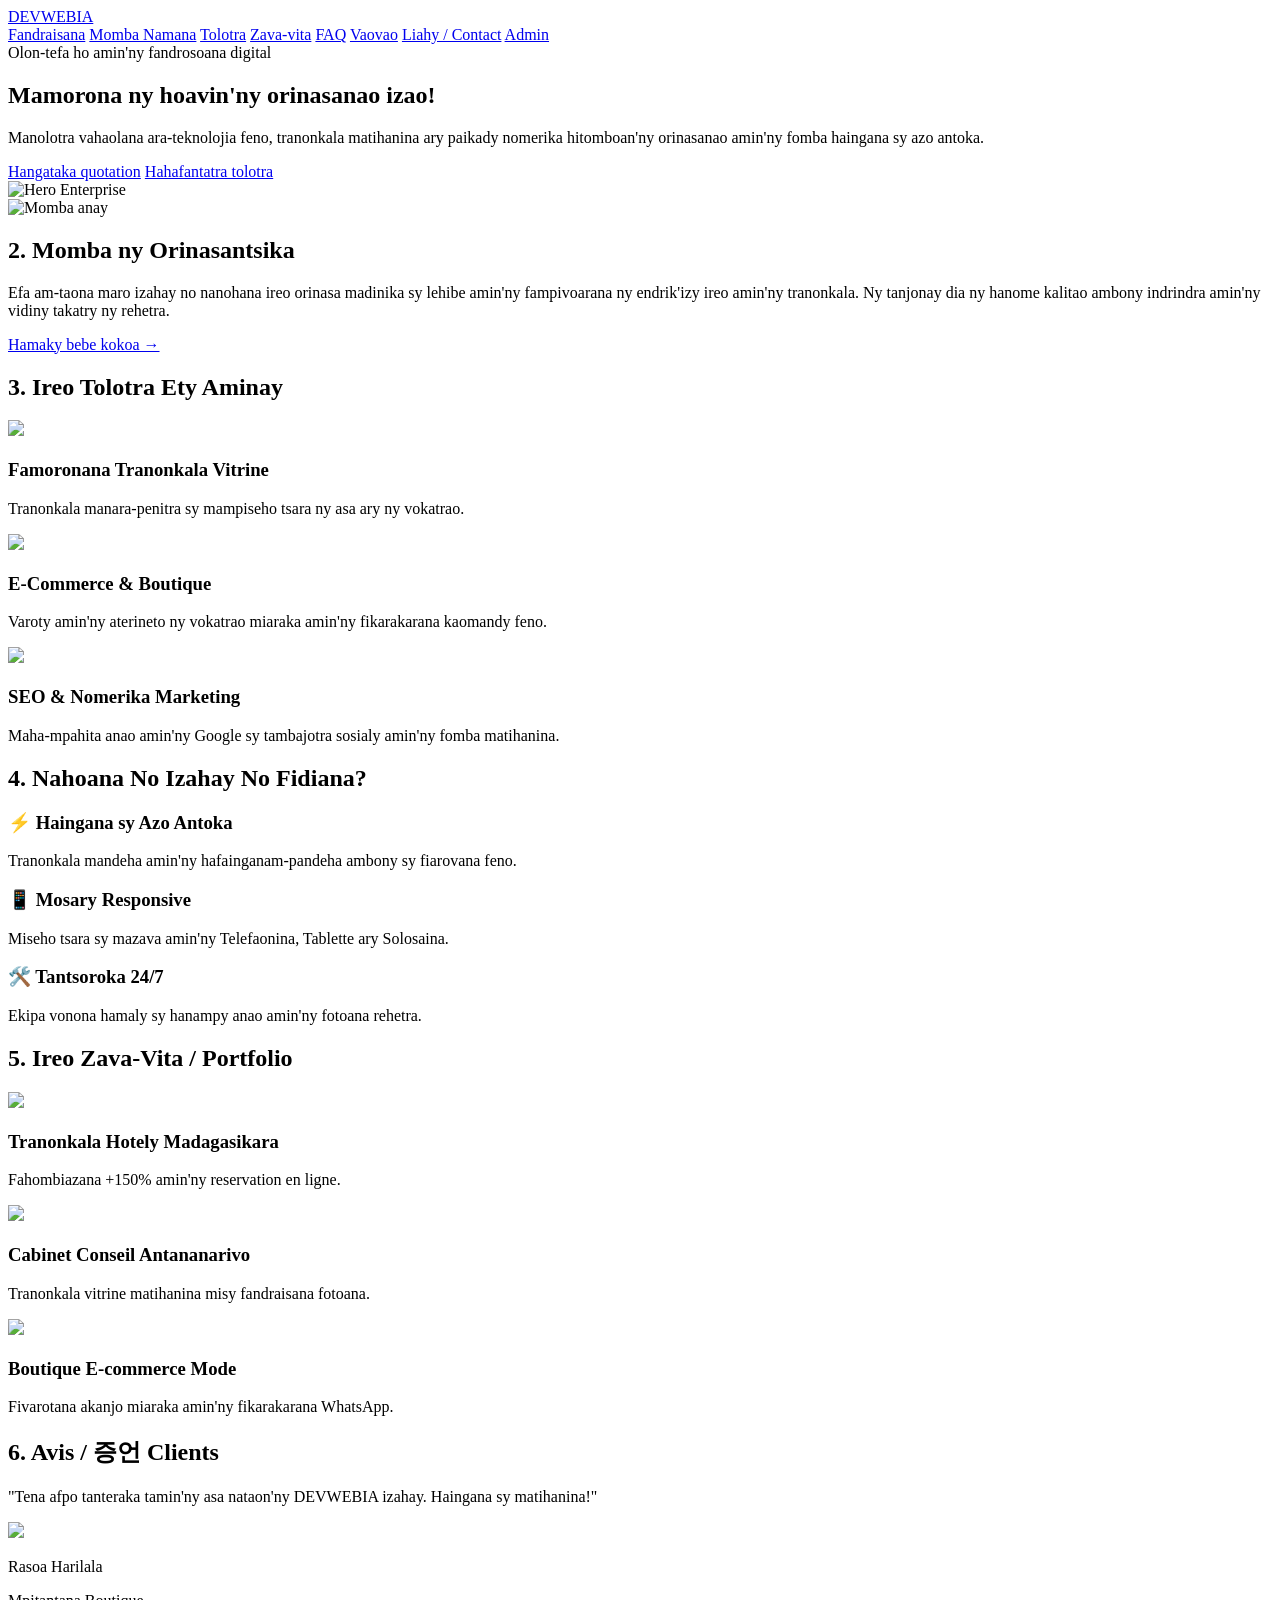
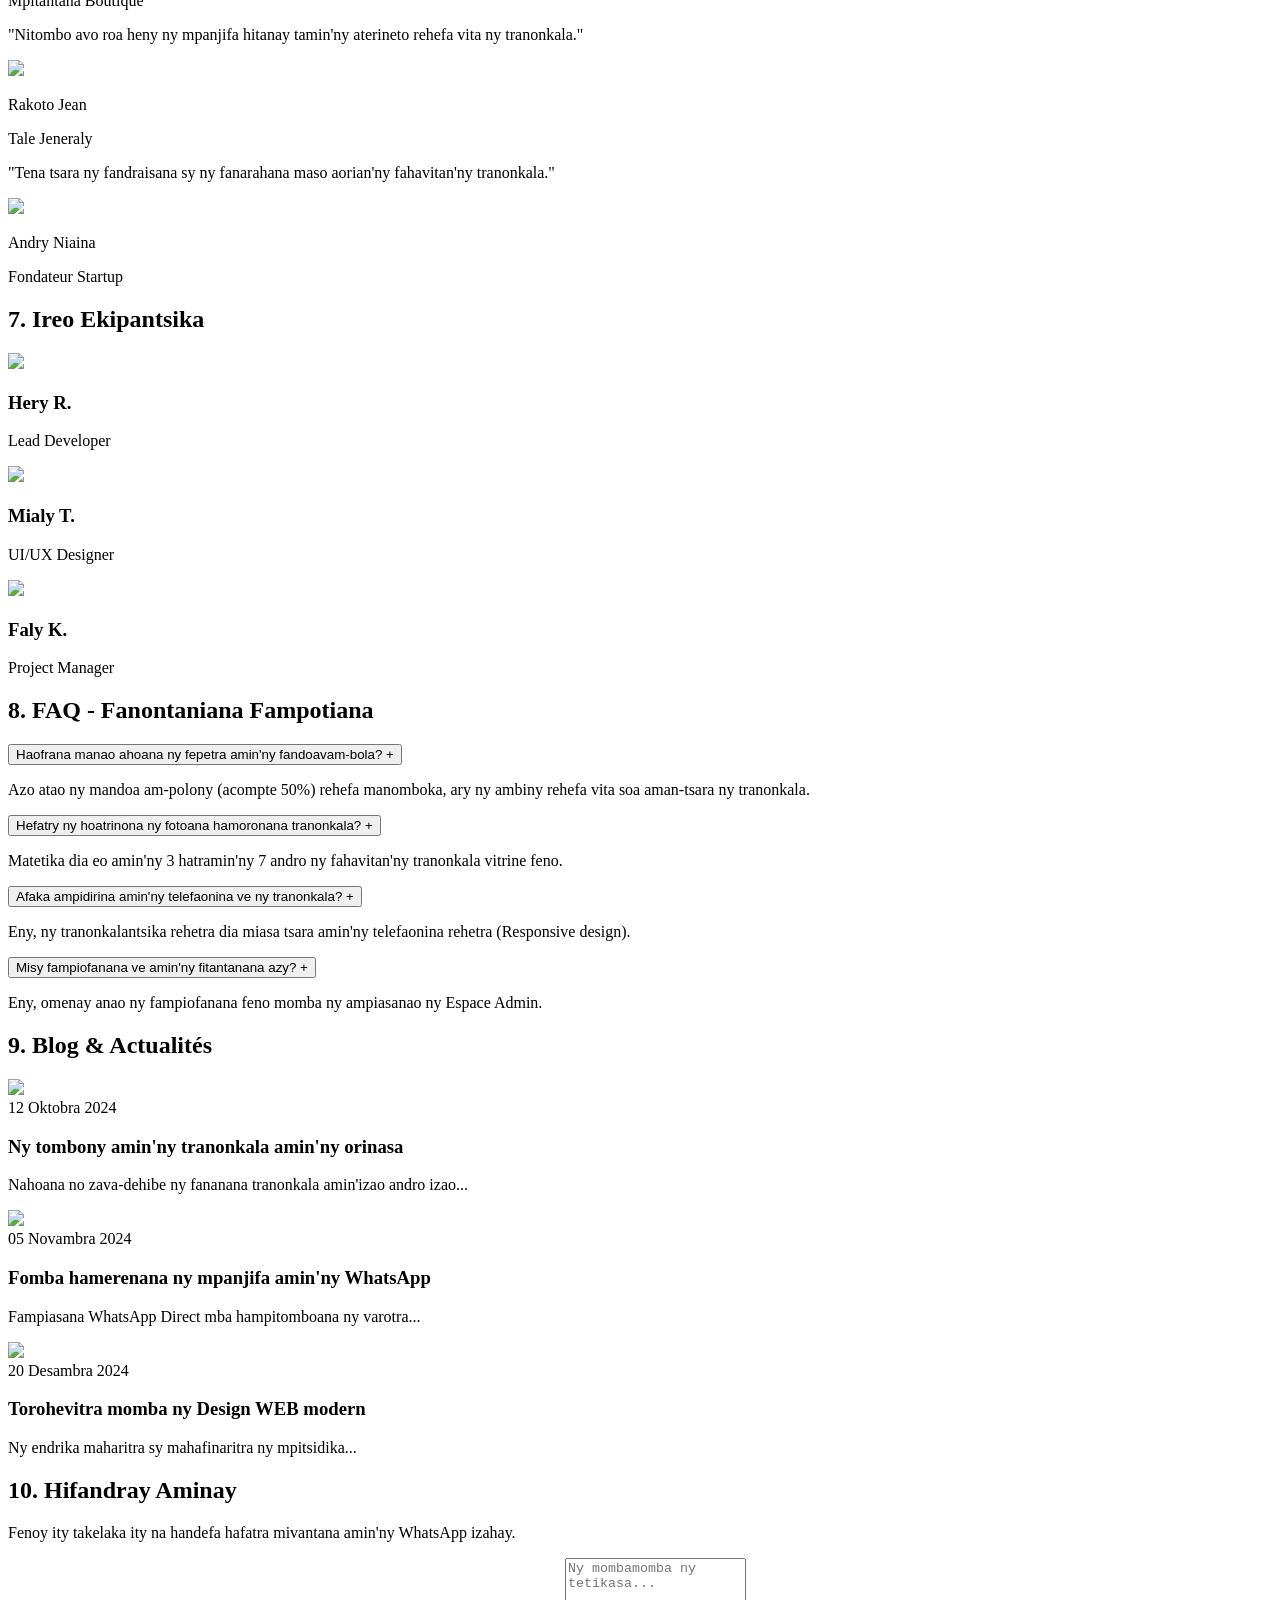
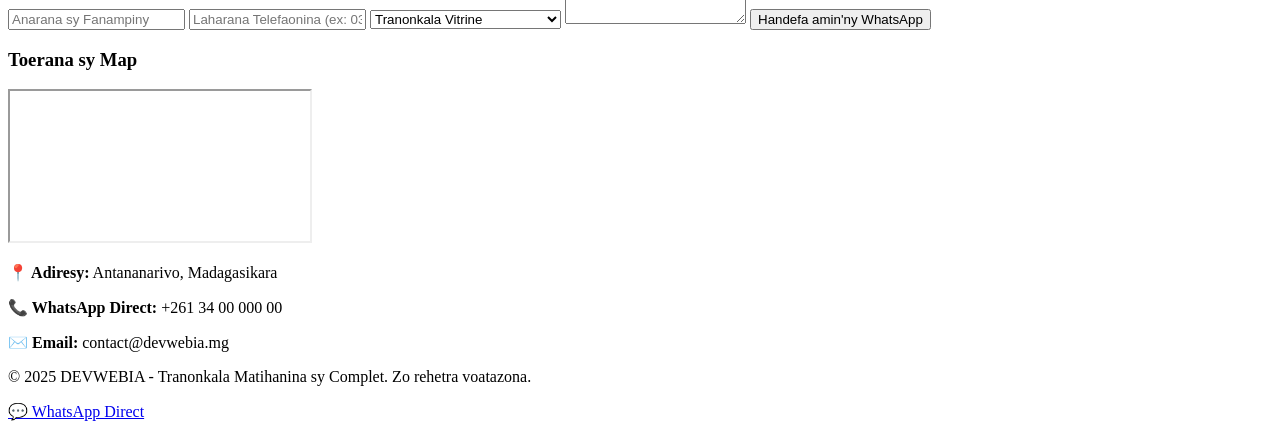
==== index.html @ ee8be9ce "Update index.html via DEVWEBIA" ====
<!DOCTYPE html>
<html lang="mg">
<head>
  <meta charset="UTF-8">
  <meta name="viewport" content="width=device-width, initial-scale=1.0">
  <title>DEVWEBIA - Vitrine Entreprise Matihanina</title>
  <script src="https://cdn.tailwindcss.com"></script>
  <link rel="stylesheet" href="style.css">
  <script type="text/javascript" src="//translate.google.com/translate_a/element.js?cb=googleTranslateElementInit"></script>
</head>
<body class="bg-slate-950 text-slate-100 font-sans leading-relaxed">

  <!-- NAVIGATION BAR -->
  <nav class="sticky top-0 z-50 bg-slate-900/90 backdrop-blur-md border-b border-slate-800">
    <div class="max-w-7xl mx-auto px-4 py-3 flex justify-between items-center">
      <a href="index.html" class="text-2xl font-black text-transparent bg-clip-text bg-gradient-to-r from-indigo-400 to-purple-400">DEVWEBIA</a>
      <div class="hidden md:flex space-x-6 text-sm font-semibold text-slate-300">
        <a href="index.html" class="hover:text-indigo-400 transition">Fandraisana</a>
        <a href="apropos.html" class="hover:text-indigo-400 transition">Momba Namana</a>
        <a href="services.html" class="hover:text-indigo-400 transition">Tolotra</a>
        <a href="realisations.html" class="hover:text-indigo-400 transition">Zava-vita</a>
        <a href="faq.html" class="hover:text-indigo-400 transition">FAQ</a>
        <a href="blog.html" class="hover:text-indigo-400 transition">Vaovao</a>
        <a href="contact.html" class="hover:text-indigo-400 transition">Liahy / Contact</a>
        <a href="admin.html" class="text-purple-400 hover:text-purple-300">Admin</a>
      </div>
      <div id="google_translate_element"></div>
    </div>
  </nav>

  <!-- OPTION 1: HERO SECTION -->
  <section class="relative py-20 px-4 bg-gradient-primary text-center md:text-left overflow-hidden">
    <div class="max-w-7xl mx-auto grid grid-cols-1 md:grid-cols-2 gap-12 items-center">
      <div class="space-y-6">
        <span class="px-3 py-1 bg-indigo-500/20 text-indigo-300 rounded-full text-xs font-bold uppercase tracking-wider">Olon-tefa ho amin'ny fandrosoana digital</span>
        <h1 class="text-4xl md:text-6xl font-black text-white leading-tight">Mamorona ny hoavin'ny orinasanao izao!</h1>
        <p class="text-slate-300 text-lg">Manolotra vahaolana ara-teknolojia feno, tranonkala matihanina ary paikady nomerika hitomboan'ny orinasanao amin'ny fomba haingana sy azo antoka.</p>
        <div class="flex flex-col sm:flex-row gap-4 justify-center md:justify-start">
          <a href="contact.html" class="px-8 py-4 bg-indigo-600 hover:bg-indigo-500 text-white font-bold rounded-xl shadow-lg transition text-center">Hangataka quotation</a>
          <a href="services.html" class="px-8 py-4 bg-slate-800 hover:bg-slate-700 text-slate-200 font-bold rounded-xl border border-slate-700 text-center">Hahafantatra tolotra</a>
        </div>
      </div>
      <div class="relative">
        <img src="https://images.unsplash.com/photo-1460925895917-afdab827c52f?auto=format&fit=crop&w=800&q=80" onerror="this.onerror=null;this.src='https://images.unsplash.com/photo-1557804506-669a67965ba0?auto=format&fit=crop&w=800&q=80';" alt="Hero Enterprise" class="rounded-2xl shadow-2xl border border-slate-700 w-full object-cover">
      </div>
    </div>
  </section>

  <!-- OPTION 2: À PROPOS -->
  <section class="py-16 px-4 bg-slate-900 border-t border-slate-800">
    <div class="max-w-7xl mx-auto grid grid-cols-1 md:grid-cols-2 gap-12 items-center">
      <img src="https://images.unsplash.com/photo-1522071820081-009f0129c71c?auto=format&fit=crop&w=800&q=80" onerror="this.onerror=null;this.src='https://images.unsplash.com/photo-1557804506-669a67965ba0?auto=format&fit=crop&w=800&q=80';" alt="Momba anay" class="rounded-2xl shadow-lg border border-slate-700">
      <div class="space-y-4">
        <h2 class="text-3xl font-extrabold text-indigo-400">2. Momba ny Orinasantsika</h2>
        <p class="text-slate-300">Efa am-taona maro izahay no nanohana ireo orinasa madinika sy lehibe amin'ny fampivoarana ny endrik'izy ireo amin'ny tranonkala. Ny tanjonay dia ny hanome kalitao ambony indrindra amin'ny vidiny takatry ny rehetra.</p>
        <a href="apropos.html" class="inline-block text-indigo-400 hover:underline font-semibold">Hamaky bebe kokoa &rarr;</a>
      </div>
    </div>
  </section>

  <!-- OPTION 3: SERVICES -->
  <section class="py-16 px-4 max-w-7xl mx-auto text-center">
    <h2 class="text-3xl font-extrabold text-indigo-400 mb-8">3. Ireo Tolotra Ety Aminay</h2>
    <div class="grid grid-cols-1 md:grid-cols-3 gap-8">
      <div class="bg-slate-900 p-6 rounded-2xl border border-slate-800 space-y-4 text-left">
        <img src="https://images.unsplash.com/photo-1507238691740-187a5b1d37b8?auto=format&fit=crop&w=800&q=80" onerror="this.onerror=null;this.src='https://images.unsplash.com/photo-1557804506-669a67965ba0?auto=format&fit=crop&w=800&q=80';" class="rounded-lg h-48 w-full object-cover">
        <h3 class="text-xl font-bold text-white">Famoronana Tranonkala Vitrine</h3>
        <p class="text-slate-400 text-sm">Tranonkala manara-penitra sy mampiseho tsara ny asa ary ny vokatrao.</p>
      </div>
      <div class="bg-slate-900 p-6 rounded-2xl border border-slate-800 space-y-4 text-left">
        <img src="https://images.unsplash.com/photo-1556742049-0a67d519231f?auto=format&fit=crop&w=800&q=80" onerror="this.onerror=null;this.src='https://images.unsplash.com/photo-1557804506-669a67965ba0?auto=format&fit=crop&w=800&q=80';" class="rounded-lg h-48 w-full object-cover">
        <h3 class="text-xl font-bold text-white">E-Commerce & Boutique</h3>
        <p class="text-slate-400 text-sm">Varoty amin'ny aterineto ny vokatrao miaraka amin'ny fikarakarana kaomandy feno.</p>
      </div>
      <div class="bg-slate-900 p-6 rounded-2xl border border-slate-800 space-y-4 text-left">
        <img src="https://images.unsplash.com/photo-1432888498266-38ffec3eaf0a?auto=format&fit=crop&w=800&q=80" onerror="this.onerror=null;this.src='https://images.unsplash.com/photo-1557804506-669a67965ba0?auto=format&fit=crop&w=800&q=80';" class="rounded-lg h-48 w-full object-cover">
        <h3 class="text-xl font-bold text-white">SEO & Nomerika Marketing</h3>
        <p class="text-slate-400 text-sm">Maha-mpahita anao amin'ny Google sy tambajotra sosialy amin'ny fomba matihanina.</p>
      </div>
    </div>
  </section>

  <!-- OPTION 4: POURQUOI NOUS CHOISIR -->
  <section class="py-16 px-4 bg-slate-900 border-t border-slate-800 text-center">
    <div class="max-w-7xl mx-auto space-y-8">
      <h2 class="text-3xl font-extrabold text-indigo-400">4. Nahoana No Izahay No Fidiana?</h2>
      <div class="grid grid-cols-1 md:grid-cols-3 gap-6">
        <div class="p-6 bg-slate-950 rounded-xl border border-slate-800">
          <h3 class="text-lg font-bold text-white mb-2">⚡ Haingana sy Azo Antoka</h3>
          <p class="text-slate-400 text-sm">Tranonkala mandeha amin'ny hafainganam-pandeha ambony sy fiarovana feno.</p>
        </div>
        <div class="p-6 bg-slate-950 rounded-xl border border-slate-800">
          <h3 class="text-lg font-bold text-white mb-2">📱 Mosary Responsive</h3>
          <p class="text-slate-400 text-sm">Miseho tsara sy mazava amin'ny Telefaonina, Tablette ary Solosaina.</p>
        </div>
        <div class="p-6 bg-slate-950 rounded-xl border border-slate-800">
          <h3 class="text-lg font-bold text-white mb-2">🛠️ Tantsoroka 24/7</h3>
          <p class="text-slate-400 text-sm">Ekipa vonona hamaly sy hanampy anao amin'ny fotoana rehetra.</p>
        </div>
      </div>
    </div>
  </section>

  <!-- OPTION 5: PORTFOLIO / REALISATIONS -->
  <section class="py-16 px-4 max-w-7xl mx-auto text-center">
    <h2 class="text-3xl font-extrabold text-indigo-400 mb-8">5. Ireo Zava-Vita / Portfolio</h2>
    <div class="grid grid-cols-1 md:grid-cols-3 gap-6">
      <div class="overflow-hidden rounded-xl border border-slate-800 bg-slate-900">
        <img src="https://images.unsplash.com/photo-1486406146926-c627a92ad1ab?auto=format&fit=crop&w=800&q=80" onerror="this.onerror=null;this.src='https://images.unsplash.com/photo-1557804506-669a67965ba0?auto=format&fit=crop&w=800&q=80';" class="h-48 w-full object-cover hover:scale-105 transition duration-300">
        <div class="p-4 text-left">
          <h3 class="font-bold text-white">Tranonkala Hotely Madagasikara</h3>
          <p class="text-xs text-slate-400">Fahombiazana +150% amin'ny reservation en ligne.</p>
        </div>
      </div>
      <div class="overflow-hidden rounded-xl border border-slate-800 bg-slate-900">
        <img src="https://images.unsplash.com/photo-1497215728101-856f4ea42174?auto=format&fit=crop&w=800&q=80" onerror="this.onerror=null;this.src='https://images.unsplash.com/photo-1557804506-669a67965ba0?auto=format&fit=crop&w=800&q=80';" class="h-48 w-full object-cover hover:scale-105 transition duration-300">
        <div class="p-4 text-left">
          <h3 class="font-bold text-white">Cabinet Conseil Antananarivo</h3>
          <p class="text-xs text-slate-400">Tranonkala vitrine matihanina misy fandraisana fotoana.</p>
        </div>
      </div>
      <div class="overflow-hidden rounded-xl border border-slate-800 bg-slate-900">
        <img src="https://images.unsplash.com/photo-1441986300917-64674bd600d8?auto=format&fit=crop&w=800&q=80" onerror="this.onerror=null;this.src='https://images.unsplash.com/photo-1557804506-669a67965ba0?auto=format&fit=crop&w=800&q=80';" class="h-48 w-full object-cover hover:scale-105 transition duration-300">
        <div class="p-4 text-left">
          <h3 class="font-bold text-white">Boutique E-commerce Mode</h3>
          <p class="text-xs text-slate-400">Fivarotana akanjo miaraka amin'ny fikarakarana WhatsApp.</p>
        </div>
      </div>
    </div>
  </section>

  <!-- OPTION 6: TÉMOIGNAGES -->
  <section class="py-16 px-4 bg-slate-900 border-t border-slate-800 text-center">
    <div class="max-w-7xl mx-auto space-y-8">
      <h2 class="text-3xl font-extrabold text-indigo-400">6. Avis / 증언 Clients</h2>
      <div class="grid grid-cols-1 md:grid-cols-3 gap-6">
        <div class="p-6 bg-slate-950 rounded-xl border border-slate-800 space-y-4 text-left">
          <p class="text-sm text-slate-300 italic">"Tena afpo tanteraka tamin'ny asa nataon'ny DEVWEBIA izahay. Haingana sy matihanina!"</p>
          <div class="flex items-center space-x-3">
            <img src="https://images.unsplash.com/photo-1534528741775-53994a69daeb?auto=format&fit=crop&w=100&q=80" onerror="this.onerror=null;this.src='https://images.unsplash.com/photo-1557804506-669a67965ba0?auto=format&fit=crop&w=800&q=80';" class="w-10 h-10 rounded-full object-cover">
            <div>
              <p class="text-xs font-bold text-white">Rasoa Harilala</p>
              <p class="text-xs text-slate-400">Mpitantana Boutique</p>
            </div>
          </div>
        </div>
        <div class="p-6 bg-slate-950 rounded-xl border border-slate-800 space-y-4 text-left">
          <p class="text-sm text-slate-300 italic">"Nitombo avo roa heny ny mpanjifa hitanay tamin'ny aterineto rehefa vita ny tranonkala."</p>
          <div class="flex items-center space-x-3">
            <img src="https://images.unsplash.com/photo-1507003211169-0a1dd7228f2d?auto=format&fit=crop&w=100&q=80" onerror="this.onerror=null;this.src='https://images.unsplash.com/photo-1557804506-669a67965ba0?auto=format&fit=crop&w=800&q=80';" class="w-10 h-10 rounded-full object-cover">
            <div>
              <p class="text-xs font-bold text-white">Rakoto Jean</p>
              <p class="text-xs text-slate-400">Tale Jeneraly</p>
            </div>
          </div>
        </div>
        <div class="p-6 bg-slate-950 rounded-xl border border-slate-800 space-y-4 text-left">
          <p class="text-sm text-slate-300 italic">"Tena tsara ny fandraisana sy ny fanarahana maso aorian'ny fahavitan'ny tranonkala."</p>
          <div class="flex items-center space-x-3">
            <img src="https://images.unsplash.com/photo-1517841905240-472988babdf9?auto=format&fit=crop&w=100&q=80" onerror="this.onerror=null;this.src='https://images.unsplash.com/photo-1557804506-669a67965ba0?auto=format&fit=crop&w=800&q=80';" class="w-10 h-10 rounded-full object-cover">
            <div>
              <p class="text-xs font-bold text-white">Andry Niaina</p>
              <p class="text-xs text-slate-400">Fondateur Startup</p>
            </div>
          </div>
        </div>
      </div>
    </div>
  </section>

  <!-- OPTION 7: ÉQUIPE -->
  <section class="py-16 px-4 max-w-7xl mx-auto text-center">
    <h2 class="text-3xl font-extrabold text-indigo-400 mb-8">7. Ireo Ekipantsika</h2>
    <div class="grid grid-cols-1 md:grid-cols-3 gap-6">
      <div class="bg-slate-900 p-6 rounded-xl border border-slate-800">
        <img src="https://images.unsplash.com/photo-1560250097-0b93528c311a?auto=format&fit=crop&w=300&q=80" onerror="this.onerror=null;this.src='https://images.unsplash.com/photo-1557804506-669a67965ba0?auto=format&fit=crop&w=800&q=80';" class="w-24 h-24 rounded-full mx-auto object-cover mb-4">
        <h3 class="font-bold text-white">Hery R.</h3>
        <p class="text-xs text-indigo-400">Lead Developer</p>
      </div>
      <div class="bg-slate-900 p-6 rounded-xl border border-slate-800">
        <img src="https://images.unsplash.com/photo-1573496359142-b8d87734a5a2?auto=format&fit=crop&w=300&q=80" onerror="this.onerror=null;this.src='https://images.unsplash.com/photo-1557804506-669a67965ba0?auto=format&fit=crop&w=800&q=80';" class="w-24 h-24 rounded-full mx-auto object-cover mb-4">
        <h3 class="font-bold text-white">Mialy T.</h3>
        <p class="text-xs text-indigo-400">UI/UX Designer</p>
      </div>
      <div class="bg-slate-900 p-6 rounded-xl border border-slate-800">
        <img src="https://images.unsplash.com/photo-1519085360753-af0119f7cbe7?auto=format&fit=crop&w=300&q=80" onerror="this.onerror=null;this.src='https://images.unsplash.com/photo-1557804506-669a67965ba0?auto=format&fit=crop&w=800&q=80';" class="w-24 h-24 rounded-full mx-auto object-cover mb-4">
        <h3 class="font-bold text-white">Faly K.</h3>
        <p class="text-xs text-indigo-400">Project Manager</p>
      </div>
    </div>
  </section>

  <!-- OPTION 8: FAQ Accordion -->
  <section class="py-16 px-4 bg-slate-900 border-t border-slate-800">
    <div class="max-w-4xl mx-auto space-y-6">
      <h2 class="text-3xl font-extrabold text-center text-indigo-400 mb-8">8. FAQ - Fanontaniana Fampotiana</h2>
      
      <div class="space-y-4">
        <div class="bg-slate-950 p-4 rounded-xl border border-slate-800">
          <button class="faq-toggle w-full text-left font-bold text-white flex justify-between items-center">
            <span>Haofrana manao ahoana ny fepetra amin'ny fandoavam-bola?</span>
            <span>+</span>
          </button>
          <p class="hidden mt-3 text-sm text-slate-400">Azo atao ny mandoa am-polony (acompte 50%) rehefa manomboka, ary ny ambiny rehefa vita soa aman-tsara ny tranonkala.</p>
        </div>
        <div class="bg-slate-950 p-4 rounded-xl border border-slate-800">
          <button class="faq-toggle w-full text-left font-bold text-white flex justify-between items-center">
            <span>Hefatry ny hoatrinona ny fotoana hamoronana tranonkala?</span>
            <span>+</span>
          </button>
          <p class="hidden mt-3 text-sm text-slate-400">Matetika dia eo amin'ny 3 hatramin'ny 7 andro ny fahavitan'ny tranonkala vitrine feno.</p>
        </div>
        <div class="bg-slate-950 p-4 rounded-xl border border-slate-800">
          <button class="faq-toggle w-full text-left font-bold text-white flex justify-between items-center">
            <span>Afaka ampidirina amin'ny telefaonina ve ny tranonkala?</span>
            <span>+</span>
          </button>
          <p class="hidden mt-3 text-sm text-slate-400">Eny, ny tranonkalantsika rehetra dia miasa tsara amin'ny telefaonina rehetra (Responsive design).</p>
        </div>
        <div class="bg-slate-950 p-4 rounded-xl border border-slate-800">
          <button class="faq-toggle w-full text-left font-bold text-white flex justify-between items-center">
            <span>Misy fampiofanana ve amin'ny fitantanana azy?</span>
            <span>+</span>
          </button>
          <p class="hidden mt-3 text-sm text-slate-400">Eny, omenay anao ny fampiofanana feno momba ny ampiasanao ny Espace Admin.</p>
        </div>
      </div>
    </div>
  </section>

  <!-- OPTION 9: BLOG -->
  <section class="py-16 px-4 max-w-7xl mx-auto text-center">
    <h2 class="text-3xl font-extrabold text-indigo-400 mb-8">9. Blog & Actualités</h2>
    <div class="grid grid-cols-1 md:grid-cols-3 gap-6">
      <div class="bg-slate-900 rounded-xl overflow-hidden border border-slate-800 text-left">
        <img src="https://images.unsplash.com/photo-1432888498266-38ffec3eaf0a?auto=format&fit=crop&w=600&q=80" onerror="this.onerror=null;this.src='https://images.unsplash.com/photo-1557804506-669a67965ba0?auto=format&fit=crop&w=800&q=80';" class="h-40 w-full object-cover">
        <div class="p-4 space-y-2">
          <span class="text-xs text-indigo-400 font-bold">12 Oktobra 2024</span>
          <h3 class="font-bold text-white">Ny tombony amin'ny tranonkala amin'ny orinasa</h3>
          <p class="text-xs text-slate-400">Nahoana no zava-dehibe ny fananana tranonkala amin'izao andro izao...</p>
        </div>
      </div>
      <div class="bg-slate-900 rounded-xl overflow-hidden border border-slate-800 text-left">
        <img src="https://images.unsplash.com/photo-1551836022-d5d88e9218df?auto=format&fit=crop&w=600&q=80" onerror="this.onerror=null;this.src='https://images.unsplash.com/photo-1557804506-669a67965ba0?auto=format&fit=crop&w=800&q=80';" class="h-40 w-full object-cover">
        <div class="p-4 space-y-2">
          <span class="text-xs text-indigo-400 font-bold">05 Novambra 2024</span>
          <h3 class="font-bold text-white">Fomba hamerenana ny mpanjifa amin'ny WhatsApp</h3>
          <p class="text-xs text-slate-400">Fampiasana WhatsApp Direct mba hampitomboana ny varotra...</p>
        </div>
      </div>
      <div class="bg-slate-900 rounded-xl overflow-hidden border border-slate-800 text-left">
        <img src="https://images.unsplash.com/photo-1516321318423-f06f85e504b3?auto=format&fit=crop&w=600&q=80" onerror="this.onerror=null;this.src='https://images.unsplash.com/photo-1557804506-669a67965ba0?auto=format&fit=crop&w=800&q=80';" class="h-40 w-full object-cover">
        <div class="p-4 space-y-2">
          <span class="text-xs text-indigo-400 font-bold">20 Desambra 2024</span>
          <h3 class="font-bold text-white">Torohevitra momba ny Design WEB modern</h3>
          <p class="text-xs text-slate-400">Ny endrika maharitra sy mahafinaritra ny mpitsidika...</p>
        </div>
      </div>
    </div>
  </section>

  <!-- OPTION 10: CONTACT & FORM -->
  <section class="py-16 px-4 bg-slate-900 border-t border-slate-800">
    <div class="max-w-7xl mx-auto grid grid-cols-1 md:grid-cols-2 gap-12">
      <div class="space-y-6">
        <h2 class="text-3xl font-extrabold text-indigo-400">10. Hifandray Aminay</h2>
        <p class="text-slate-300 text-sm">Fenoy ity takelaka ity na handefa hafatra mivantana amin'ny WhatsApp izahay.</p>
        
        <form id="mainContactForm" class="space-y-4">
          <input type="text" id="formName" placeholder="Anarana sy Fanampiny" required class="w-full p-3 bg-slate-950 border border-slate-800 rounded-lg text-white text-sm focus:outline-none focus:border-indigo-500">
          <input type="tel" id="formPhone" placeholder="Laharana Telefaonina (ex: 0340000000)" required class="w-full p-3 bg-slate-950 border border-slate-800 rounded-lg text-white text-sm focus:outline-none focus:border-indigo-500">
          <select id="formService" class="w-full p-3 bg-slate-950 border border-slate-800 rounded-lg text-white text-sm focus:outline-none focus:border-indigo-500">
            <option value="Vitrine Website">Tranonkala Vitrine</option>
            <option value="E-Commerce">Boutique E-commerce</option>
            <option value="SEO & Marketing">SEO sy Nomerika Marketing</option>
          </select>
          <textarea id="formMessage" rows="4" placeholder="Ny mombamomba ny tetikasa..." required class="w-full p-3 bg-slate-950 border border-slate-800 rounded-lg text-white text-sm focus:outline-none focus:border-indigo-500"></textarea>
          <button type="submit" class="w-full py-3 bg-gradient-to-r from-indigo-600 to-purple-600 text-white font-bold rounded-lg hover:opacity-90 transition">Handefa amin'ny WhatsApp</button>
        </form>
      </div>

      <div class="space-y-6">
        <h3 class="text-xl font-bold text-white">Toerana sy Map</h3>
        <div class="w-full h-64 rounded-xl overflow-hidden border border-slate-800">
          <iframe class="w-full h-full border-0" src="https://www.google.com/maps/embed?pb=!1m18!1m12!1m3!1d3774.212001!2d47.52!3d-18.91!2m3!1f0!2f0!3f0!3m2!1i1024!2i768!4f13.1!3m3!1m2!1s0x0%3A0x0!2zMTjCsDU0JzM2LjAiUyA0N8KwMzEnMTInRSI!5e0!3m2!1sfr!2smg!4v1600000000000!5m2!1sfr!2smg" allowfullscreen="" loading="lazy"></iframe>
        </div>
        <div class="p-4 bg-slate-950 rounded-xl border border-slate-800 space-y-2 text-sm text-slate-300">
          <p><strong>📍 Adiresy:</strong> Antananarivo, Madagasikara</p>
          <p><strong>📞 WhatsApp Direct:</strong> +261 34 00 000 00</p>
          <p><strong>✉️ Email:</strong> contact@devwebia.mg</p>
        </div>
      </div>
    </div>
  </section>

  <!-- FOOTER -->
  <footer class="py-8 bg-slate-950 border-t border-slate-900 text-center text-xs text-slate-500 space-y-2">
    <p>&copy; 2025 DEVWEBIA - Tranonkala Matihanina sy Complet. Zo rehetra voatazona.</p>
  </footer>

  <!-- WHATSAPP FLOATING BUTTON -->
  <a href="https://wa.me/261340000000?text=Salama%21%20Te%20hahafantatra%20bebe%20kokoa%20momba%20ny%20tolotrareo%20ah." target="_blank" class="fixed bottom-6 right-6 z-50 bg-green-500 hover:bg-green-600 text-white p-4 rounded-full shadow-2xl transition duration-300 flex items-center justify-center font-bold text-lg">
    💬 WhatsApp Direct
  </a>

  <script src="firebase-config.js"></script>
  <script src="app.js"></script>
</body>
</html>
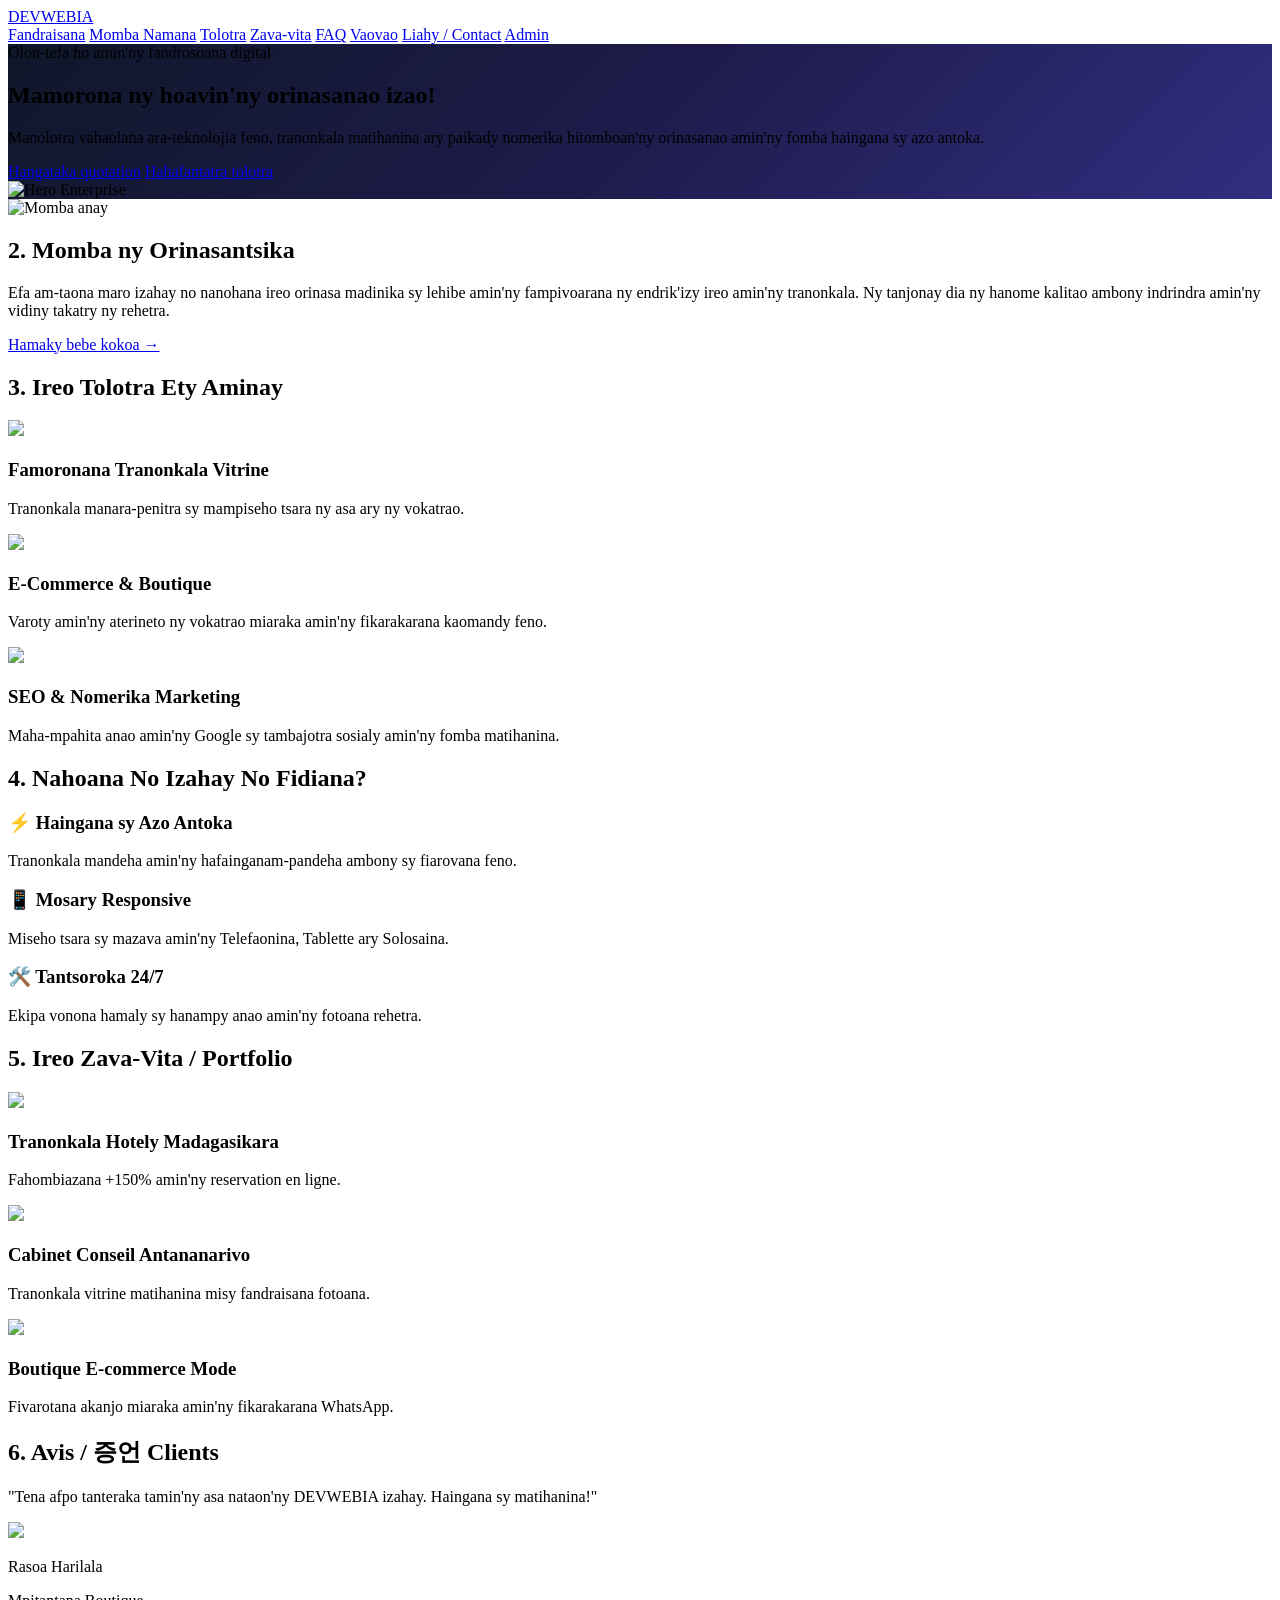
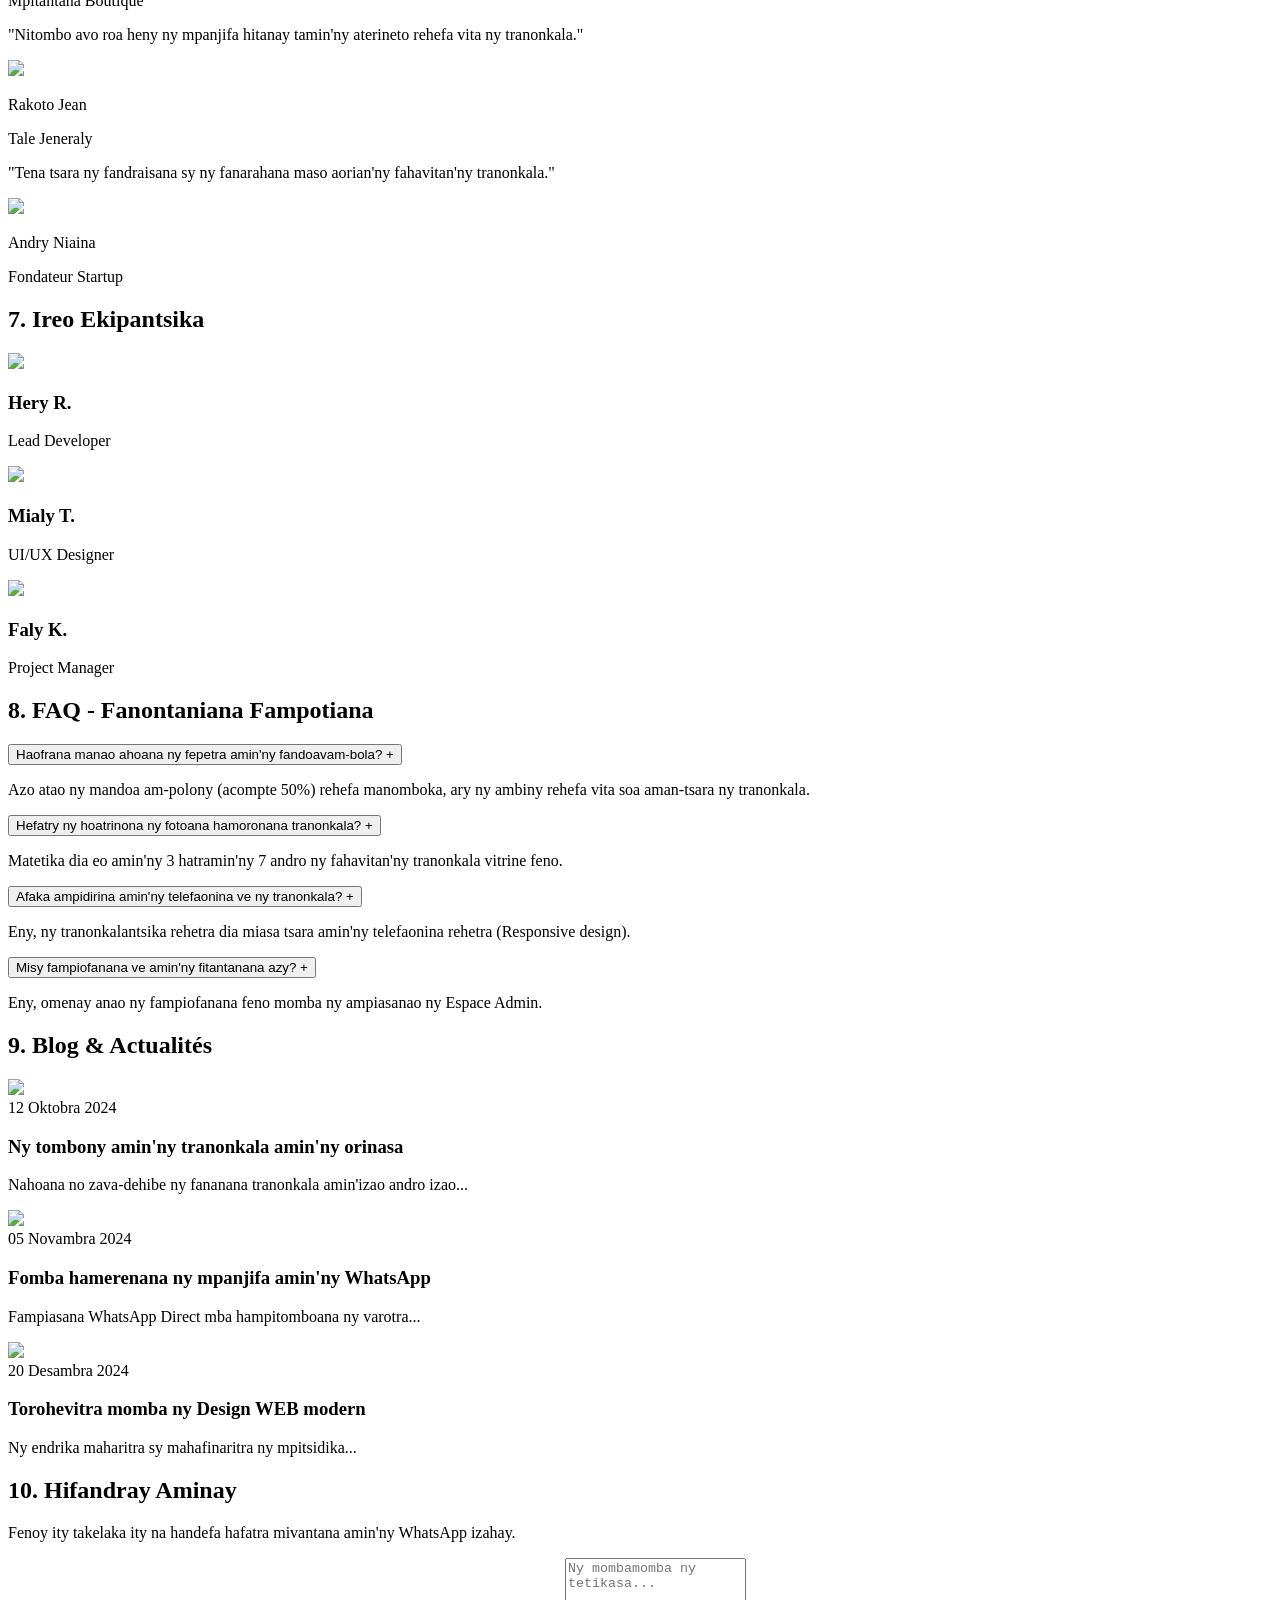
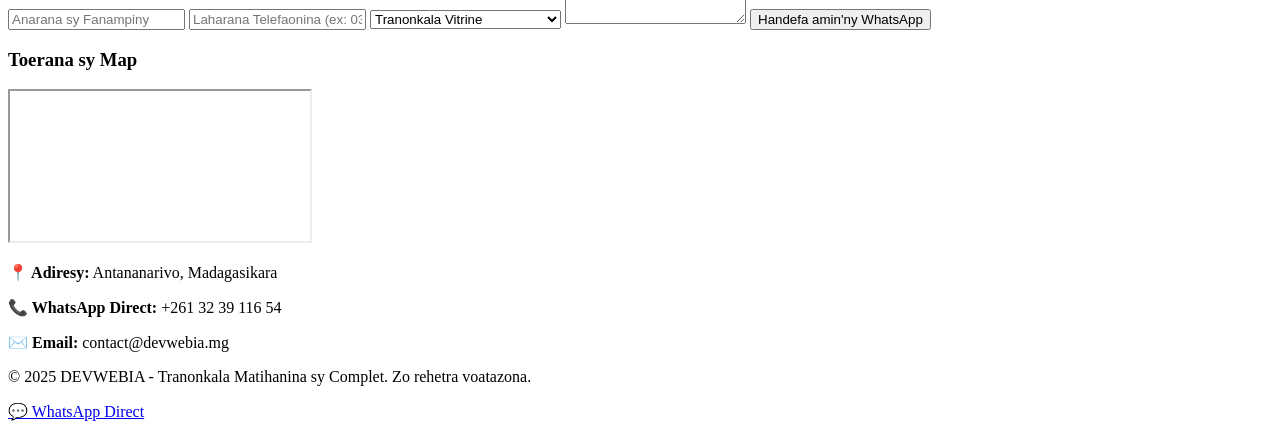
==== commit c95a71b6: "Update index.html via DEVWEBIA" ====
--- a/index.html
+++ b/index.html
@@ -286,7 +286,7 @@
         </div>
         <div class="p-4 bg-slate-950 rounded-xl border border-slate-800 space-y-2 text-sm text-slate-300">
           <p><strong>📍 Adiresy:</strong> Antananarivo, Madagasikara</p>
-          <p><strong>📞 WhatsApp Direct:</strong> +261 34 00 000 00</p>
+          <p><strong>📞 WhatsApp Direct:</strong> +261 32 39 116 54</p>
           <p><strong>✉️ Email:</strong> contact@devwebia.mg</p>
         </div>
       </div>
@@ -299,7 +299,7 @@
   </footer>
 
   <!-- WHATSAPP FLOATING BUTTON -->
-  <a href="https://wa.me/261340000000?text=Salama%21%20Te%20hahafantatra%20bebe%20kokoa%20momba%20ny%20tolotrareo%20ah." target="_blank" class="fixed bottom-6 right-6 z-50 bg-green-500 hover:bg-green-600 text-white p-4 rounded-full shadow-2xl transition duration-300 flex items-center justify-center font-bold text-lg">
+  <a href="https://wa.me/261323911654?text=Salama%21%20Te%20hahafantatra%20bebe%20kokoa%20momba%20ny%20tolotrareo%20ah." target="_blank" class="fixed bottom-6 right-6 z-50 bg-green-500 hover:bg-green-600 text-white p-4 rounded-full shadow-2xl transition duration-300 flex items-center justify-center font-bold text-lg">
     💬 WhatsApp Direct
   </a>
 
--- a/style.css
+++ b/style.css
@@ -0,0 +1,20 @@
+/* Custom Styles */
+.bg-gradient-primary {
+  background: linear-gradient(135deg, #0f172a 0%, #1e1b4b 50%, #312e81 100%);
+}
+.glass-card {
+  background: rgba(255, 255, 255, 0.05);
+  backdrop-filter: blur(12px);
+  border: 1px solid rgba(255, 255, 255, 0.1);
+}
+.goog-te-banner-frame { display: none !important; }
+body { top: 0px !important; }
+.skiptranslate { display: inline !important; }
+#google_translate_element select {
+  background-color: #1e293b;
+  color: #f8fafc;
+  border: 1px solid #475569;
+  padding: 0.375rem 0.75rem;
+  border-radius: 0.5rem;
+  font-size: 0.875rem;
+}
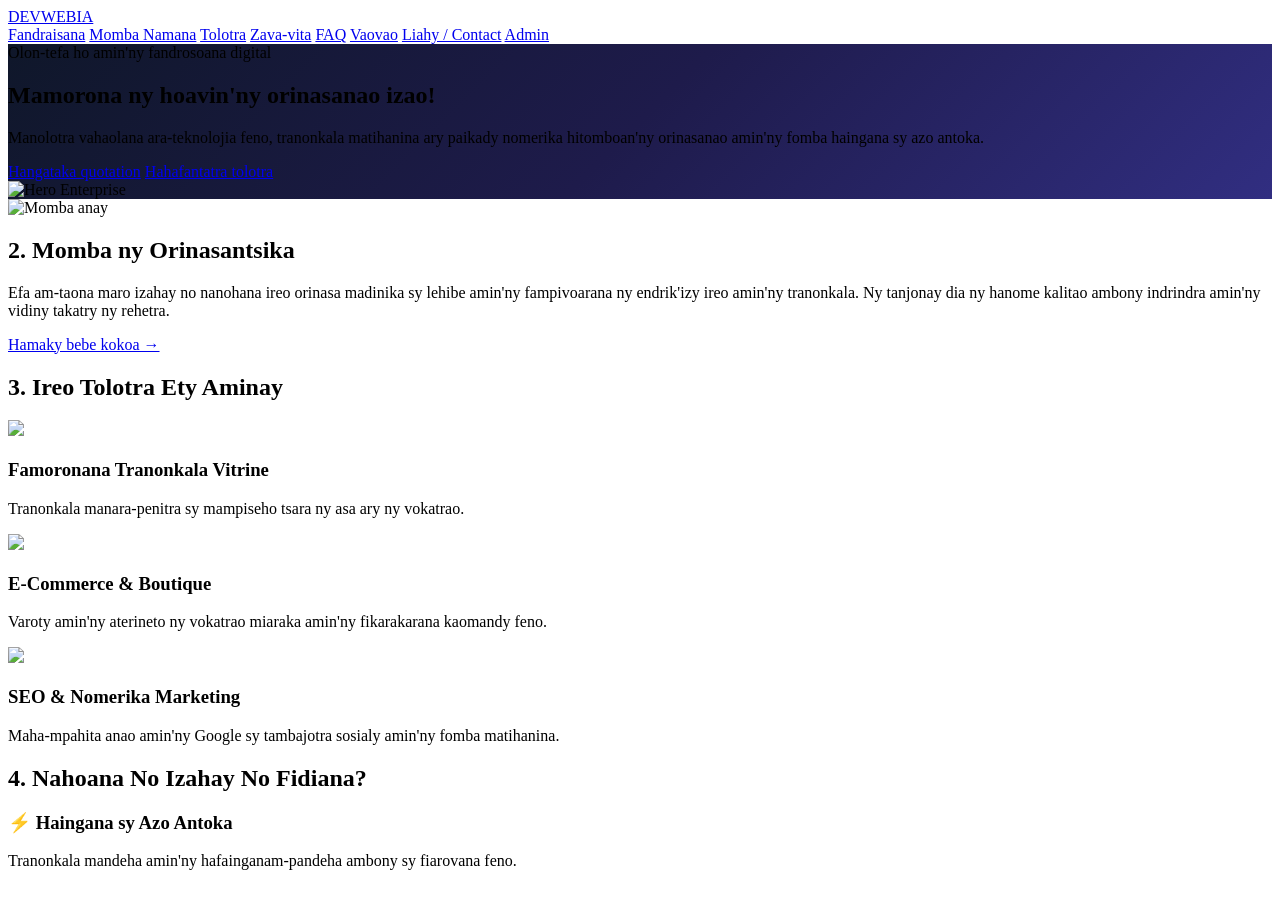
==== commit 9ce764c9: "Update index.html via DEVWEBIA" ====
--- a/index.html
+++ b/index.html
@@ -89,221 +89,4 @@
           <h3 class="text-lg font-bold text-white mb-2">⚡ Haingana sy Azo Antoka</h3>
           <p class="text-slate-400 text-sm">Tranonkala mandeha amin'ny hafainganam-pandeha ambony sy fiarovana feno.</p>
         </div>
-        <div class="p-6 bg-slate-950 rounded-xl border border-slate-800">
-          <h3 class="text-lg font-bold text-white mb-2">📱 Mosary Responsive</h3>
-          <p class="text-slate-400 text-sm">Miseho tsara sy mazava amin'ny Telefaonina, Tablette ary Solosaina.</p>
-        </div>
-        <div class="p-6 bg-slate-950 rounded-xl border border-slate-800">
-          <h3 class="text-lg font-bold text-white mb-2">🛠️ Tantsoroka 24/7</h3>
-          <p class="text-slate-400 text-sm">Ekipa vonona hamaly sy hanampy anao amin'ny fotoana rehetra.</p>
-        </div>
-      </div>
-    </div>
-  </section>
-
-  <!-- OPTION 5: PORTFOLIO / REALISATIONS -->
-  <section class="py-16 px-4 max-w-7xl mx-auto text-center">
-    <h2 class="text-3xl font-extrabold text-indigo-400 mb-8">5. Ireo Zava-Vita / Portfolio</h2>
-    <div class="grid grid-cols-1 md:grid-cols-3 gap-6">
-      <div class="overflow-hidden rounded-xl border border-slate-800 bg-slate-900">
-        <img src="https://images.unsplash.com/photo-1486406146926-c627a92ad1ab?auto=format&fit=crop&w=800&q=80" onerror="this.onerror=null;this.src='https://images.unsplash.com/photo-1557804506-669a67965ba0?auto=format&fit=crop&w=800&q=80';" class="h-48 w-full object-cover hover:scale-105 transition duration-300">
-        <div class="p-4 text-left">
-          <h3 class="font-bold text-white">Tranonkala Hotely Madagasikara</h3>
-          <p class="text-xs text-slate-400">Fahombiazana +150% amin'ny reservation en ligne.</p>
-        </div>
-      </div>
-      <div class="overflow-hidden rounded-xl border border-slate-800 bg-slate-900">
-        <img src="https://images.unsplash.com/photo-1497215728101-856f4ea42174?auto=format&fit=crop&w=800&q=80" onerror="this.onerror=null;this.src='https://images.unsplash.com/photo-1557804506-669a67965ba0?auto=format&fit=crop&w=800&q=80';" class="h-48 w-full object-cover hover:scale-105 transition duration-300">
-        <div class="p-4 text-left">
-          <h3 class="font-bold text-white">Cabinet Conseil Antananarivo</h3>
-          <p class="text-xs text-slate-400">Tranonkala vitrine matihanina misy fandraisana fotoana.</p>
-        </div>
-      </div>
-      <div class="overflow-hidden rounded-xl border border-slate-800 bg-slate-900">
-        <img src="https://images.unsplash.com/photo-1441986300917-64674bd600d8?auto=format&fit=crop&w=800&q=80" onerror="this.onerror=null;this.src='https://images.unsplash.com/photo-1557804506-669a67965ba0?auto=format&fit=crop&w=800&q=80';" class="h-48 w-full object-cover hover:scale-105 transition duration-300">
-        <div class="p-4 text-left">
-          <h3 class="font-bold text-white">Boutique E-commerce Mode</h3>
-          <p class="text-xs text-slate-400">Fivarotana akanjo miaraka amin'ny fikarakarana WhatsApp.</p>
-        </div>
-      </div>
-    </div>
-  </section>
-
-  <!-- OPTION 6: TÉMOIGNAGES -->
-  <section class="py-16 px-4 bg-slate-900 border-t border-slate-800 text-center">
-    <div class="max-w-7xl mx-auto space-y-8">
-      <h2 class="text-3xl font-extrabold text-indigo-400">6. Avis / 증언 Clients</h2>
-      <div class="grid grid-cols-1 md:grid-cols-3 gap-6">
-        <div class="p-6 bg-slate-950 rounded-xl border border-slate-800 space-y-4 text-left">
-          <p class="text-sm text-slate-300 italic">"Tena afpo tanteraka tamin'ny asa nataon'ny DEVWEBIA izahay. Haingana sy matihanina!"</p>
-          <div class="flex items-center space-x-3">
-            <img src="https://images.unsplash.com/photo-1534528741775-53994a69daeb?auto=format&fit=crop&w=100&q=80" onerror="this.onerror=null;this.src='https://images.unsplash.com/photo-1557804506-669a67965ba0?auto=format&fit=crop&w=800&q=80';" class="w-10 h-10 rounded-full object-cover">
-            <div>
-              <p class="text-xs font-bold text-white">Rasoa Harilala</p>
-              <p class="text-xs text-slate-400">Mpitantana Boutique</p>
-            </div>
-          </div>
-        </div>
-        <div class="p-6 bg-slate-950 rounded-xl border border-slate-800 space-y-4 text-left">
-          <p class="text-sm text-slate-300 italic">"Nitombo avo roa heny ny mpanjifa hitanay tamin'ny aterineto rehefa vita ny tranonkala."</p>
-          <div class="flex items-center space-x-3">
-            <img src="https://images.unsplash.com/photo-1507003211169-0a1dd7228f2d?auto=format&fit=crop&w=100&q=80" onerror="this.onerror=null;this.src='https://images.unsplash.com/photo-1557804506-669a67965ba0?auto=format&fit=crop&w=800&q=80';" class="w-10 h-10 rounded-full object-cover">
-            <div>
-              <p class="text-xs font-bold text-white">Rakoto Jean</p>
-              <p class="text-xs text-slate-400">Tale Jeneraly</p>
-            </div>
-          </div>
-        </div>
-        <div class="p-6 bg-slate-950 rounded-xl border border-slate-800 space-y-4 text-left">
-          <p class="text-sm text-slate-300 italic">"Tena tsara ny fandraisana sy ny fanarahana maso aorian'ny fahavitan'ny tranonkala."</p>
-          <div class="flex items-center space-x-3">
-            <img src="https://images.unsplash.com/photo-1517841905240-472988babdf9?auto=format&fit=crop&w=100&q=80" onerror="this.onerror=null;this.src='https://images.unsplash.com/photo-1557804506-669a67965ba0?auto=format&fit=crop&w=800&q=80';" class="w-10 h-10 rounded-full object-cover">
-            <div>
-              <p class="text-xs font-bold text-white">Andry Niaina</p>
-              <p class="text-xs text-slate-400">Fondateur Startup</p>
-            </div>
-          </div>
-        </div>
-      </div>
-    </div>
-  </section>
-
-  <!-- OPTION 7: ÉQUIPE -->
-  <section class="py-16 px-4 max-w-7xl mx-auto text-center">
-    <h2 class="text-3xl font-extrabold text-indigo-400 mb-8">7. Ireo Ekipantsika</h2>
-    <div class="grid grid-cols-1 md:grid-cols-3 gap-6">
-      <div class="bg-slate-900 p-6 rounded-xl border border-slate-800">
-        <img src="https://images.unsplash.com/photo-1560250097-0b93528c311a?auto=format&fit=crop&w=300&q=80" onerror="this.onerror=null;this.src='https://images.unsplash.com/photo-1557804506-669a67965ba0?auto=format&fit=crop&w=800&q=80';" class="w-24 h-24 rounded-full mx-auto object-cover mb-4">
-        <h3 class="font-bold text-white">Hery R.</h3>
-        <p class="text-xs text-indigo-400">Lead Developer</p>
-      </div>
-      <div class="bg-slate-900 p-6 rounded-xl border border-slate-800">
-        <img src="https://images.unsplash.com/photo-1573496359142-b8d87734a5a2?auto=format&fit=crop&w=300&q=80" onerror="this.onerror=null;this.src='https://images.unsplash.com/photo-1557804506-669a67965ba0?auto=format&fit=crop&w=800&q=80';" class="w-24 h-24 rounded-full mx-auto object-cover mb-4">
-        <h3 class="font-bold text-white">Mialy T.</h3>
-        <p class="text-xs text-indigo-400">UI/UX Designer</p>
-      </div>
-      <div class="bg-slate-900 p-6 rounded-xl border border-slate-800">
-        <img src="https://images.unsplash.com/photo-1519085360753-af0119f7cbe7?auto=format&fit=crop&w=300&q=80" onerror="this.onerror=null;this.src='https://images.unsplash.com/photo-1557804506-669a67965ba0?auto=format&fit=crop&w=800&q=80';" class="w-24 h-24 rounded-full mx-auto object-cover mb-4">
-        <h3 class="font-bold text-white">Faly K.</h3>
-        <p class="text-xs text-indigo-400">Project Manager</p>
-      </div>
-    </div>
-  </section>
-
-  <!-- OPTION 8: FAQ Accordion -->
-  <section class="py-16 px-4 bg-slate-900 border-t border-slate-800">
-    <div class="max-w-4xl mx-auto space-y-6">
-      <h2 class="text-3xl font-extrabold text-center text-indigo-400 mb-8">8. FAQ - Fanontaniana Fampotiana</h2>
-      
-      <div class="space-y-4">
-        <div class="bg-slate-950 p-4 rounded-xl border border-slate-800">
-          <button class="faq-toggle w-full text-left font-bold text-white flex justify-between items-center">
-            <span>Haofrana manao ahoana ny fepetra amin'ny fandoavam-bola?</span>
-            <span>+</span>
-          </button>
-          <p class="hidden mt-3 text-sm text-slate-400">Azo atao ny mandoa am-polony (acompte 50%) rehefa manomboka, ary ny ambiny rehefa vita soa aman-tsara ny tranonkala.</p>
-        </div>
-        <div class="bg-slate-950 p-4 rounded-xl border border-slate-800">
-          <button class="faq-toggle w-full text-left font-bold text-white flex justify-between items-center">
-            <span>Hefatry ny hoatrinona ny fotoana hamoronana tranonkala?</span>
-            <span>+</span>
-          </button>
-          <p class="hidden mt-3 text-sm text-slate-400">Matetika dia eo amin'ny 3 hatramin'ny 7 andro ny fahavitan'ny tranonkala vitrine feno.</p>
-        </div>
-        <div class="bg-slate-950 p-4 rounded-xl border border-slate-800">
-          <button class="faq-toggle w-full text-left font-bold text-white flex justify-between items-center">
-            <span>Afaka ampidirina amin'ny telefaonina ve ny tranonkala?</span>
-            <span>+</span>
-          </button>
-          <p class="hidden mt-3 text-sm text-slate-400">Eny, ny tranonkalantsika rehetra dia miasa tsara amin'ny telefaonina rehetra (Responsive design).</p>
-        </div>
-        <div class="bg-slate-950 p-4 rounded-xl border border-slate-800">
-          <button class="faq-toggle w-full text-left font-bold text-white flex justify-between items-center">
-            <span>Misy fampiofanana ve amin'ny fitantanana azy?</span>
-            <span>+</span>
-          </button>
-          <p class="hidden mt-3 text-sm text-slate-400">Eny, omenay anao ny fampiofanana feno momba ny ampiasanao ny Espace Admin.</p>
-        </div>
-      </div>
-    </div>
-  </section>
-
-  <!-- OPTION 9: BLOG -->
-  <section class="py-16 px-4 max-w-7xl mx-auto text-center">
-    <h2 class="text-3xl font-extrabold text-indigo-400 mb-8">9. Blog & Actualités</h2>
-    <div class="grid grid-cols-1 md:grid-cols-3 gap-6">
-      <div class="bg-slate-900 rounded-xl overflow-hidden border border-slate-800 text-left">
-        <img src="https://images.unsplash.com/photo-1432888498266-38ffec3eaf0a?auto=format&fit=crop&w=600&q=80" onerror="this.onerror=null;this.src='https://images.unsplash.com/photo-1557804506-669a67965ba0?auto=format&fit=crop&w=800&q=80';" class="h-40 w-full object-cover">
-        <div class="p-4 space-y-2">
-          <span class="text-xs text-indigo-400 font-bold">12 Oktobra 2024</span>
-          <h3 class="font-bold text-white">Ny tombony amin'ny tranonkala amin'ny orinasa</h3>
-          <p class="text-xs text-slate-400">Nahoana no zava-dehibe ny fananana tranonkala amin'izao andro izao...</p>
-        </div>
-      </div>
-      <div class="bg-slate-900 rounded-xl overflow-hidden border border-slate-800 text-left">
-        <img src="https://images.unsplash.com/photo-1551836022-d5d88e9218df?auto=format&fit=crop&w=600&q=80" onerror="this.onerror=null;this.src='https://images.unsplash.com/photo-1557804506-669a67965ba0?auto=format&fit=crop&w=800&q=80';" class="h-40 w-full object-cover">
-        <div class="p-4 space-y-2">
-          <span class="text-xs text-indigo-400 font-bold">05 Novambra 2024</span>
-          <h3 class="font-bold text-white">Fomba hamerenana ny mpanjifa amin'ny WhatsApp</h3>
-          <p class="text-xs text-slate-400">Fampiasana WhatsApp Direct mba hampitomboana ny varotra...</p>
-        </div>
-      </div>
-      <div class="bg-slate-900 rounded-xl overflow-hidden border border-slate-800 text-left">
-        <img src="https://images.unsplash.com/photo-1516321318423-f06f85e504b3?auto=format&fit=crop&w=600&q=80" onerror="this.onerror=null;this.src='https://images.unsplash.com/photo-1557804506-669a67965ba0?auto=format&fit=crop&w=800&q=80';" class="h-40 w-full object-cover">
-        <div class="p-4 space-y-2">
-          <span class="text-xs text-indigo-400 font-bold">20 Desambra 2024</span>
-          <h3 class="font-bold text-white">Torohevitra momba ny Design WEB modern</h3>
-          <p class="text-xs text-slate-400">Ny endrika maharitra sy mahafinaritra ny mpitsidika...</p>
-        </div>
-      </div>
-    </div>
-  </section>
-
-  <!-- OPTION 10: CONTACT & FORM -->
-  <section class="py-16 px-4 bg-slate-900 border-t border-slate-800">
-    <div class="max-w-7xl mx-auto grid grid-cols-1 md:grid-cols-2 gap-12">
-      <div class="space-y-6">
-        <h2 class="text-3xl font-extrabold text-indigo-400">10. Hifandray Aminay</h2>
-        <p class="text-slate-300 text-sm">Fenoy ity takelaka ity na handefa hafatra mivantana amin'ny WhatsApp izahay.</p>
-        
-        <form id="mainContactForm" class="space-y-4">
-          <input type="text" id="formName" placeholder="Anarana sy Fanampiny" required class="w-full p-3 bg-slate-950 border border-slate-800 rounded-lg text-white text-sm focus:outline-none focus:border-indigo-500">
-          <input type="tel" id="formPhone" placeholder="Laharana Telefaonina (ex: 0340000000)" required class="w-full p-3 bg-slate-950 border border-slate-800 rounded-lg text-white text-sm focus:outline-none focus:border-indigo-500">
-          <select id="formService" class="w-full p-3 bg-slate-950 border border-slate-800 rounded-lg text-white text-sm focus:outline-none focus:border-indigo-500">
-            <option value="Vitrine Website">Tranonkala Vitrine</option>
-            <option value="E-Commerce">Boutique E-commerce</option>
-            <option value="SEO & Marketing">SEO sy Nomerika Marketing</option>
-          </select>
-          <textarea id="formMessage" rows="4" placeholder="Ny mombamomba ny tetikasa..." required class="w-full p-3 bg-slate-950 border border-slate-800 rounded-lg text-white text-sm focus:outline-none focus:border-indigo-500"></textarea>
-          <button type="submit" class="w-full py-3 bg-gradient-to-r from-indigo-600 to-purple-600 text-white font-bold rounded-lg hover:opacity-90 transition">Handefa amin'ny WhatsApp</button>
-        </form>
-      </div>
-
-      <div class="space-y-6">
-        <h3 class="text-xl font-bold text-white">Toerana sy Map</h3>
-        <div class="w-full h-64 rounded-xl overflow-hidden border border-slate-800">
-          <iframe class="w-full h-full border-0" src="https://www.google.com/maps/embed?pb=!1m18!1m12!1m3!1d3774.212001!2d47.52!3d-18.91!2m3!1f0!2f0!3f0!3m2!1i1024!2i768!4f13.1!3m3!1m2!1s0x0%3A0x0!2zMTjCsDU0JzM2LjAiUyA0N8KwMzEnMTInRSI!5e0!3m2!1sfr!2smg!4v1600000000000!5m2!1sfr!2smg" allowfullscreen="" loading="lazy"></iframe>
-        </div>
-        <div class="p-4 bg-slate-950 rounded-xl border border-slate-800 space-y-2 text-sm text-slate-300">
-          <p><strong>📍 Adiresy:</strong> Antananarivo, Madagasikara</p>
-          <p><strong>📞 WhatsApp Direct:</strong> +261 32 39 116 54</p>
-          <p><strong>✉️ Email:</strong> contact@devwebia.mg</p>
-        </div>
-      </div>
-    </div>
-  </section>
-
-  <!-- FOOTER -->
-  <footer class="py-8 bg-slate-950 border-t border-slate-900 text-center text-xs text-slate-500 space-y-2">
-    <p>&copy; 2025 DEVWEBIA - Tranonkala Matihanina sy Complet. Zo rehetra voatazona.</p>
-  </footer>
-
-  <!-- WHATSAPP FLOATING BUTTON -->
-  <a href="https://wa.me/261323911654?text=Salama%21%20Te%20hahafantatra%20bebe%20kokoa%20momba%20ny%20tolotrareo%20ah." target="_blank" class="fixed bottom-6 right-6 z-50 bg-green-500 hover:bg-green-600 text-white p-4 rounded-full shadow-2xl transition duration-300 flex items-center justify-center font-bold text-lg">
-    💬 WhatsApp Direct
-  </a>
-
-  <script src="firebase-config.js"></script>
-  <script src="app.js"></script>
-</body>
-</html>+        <div class=
